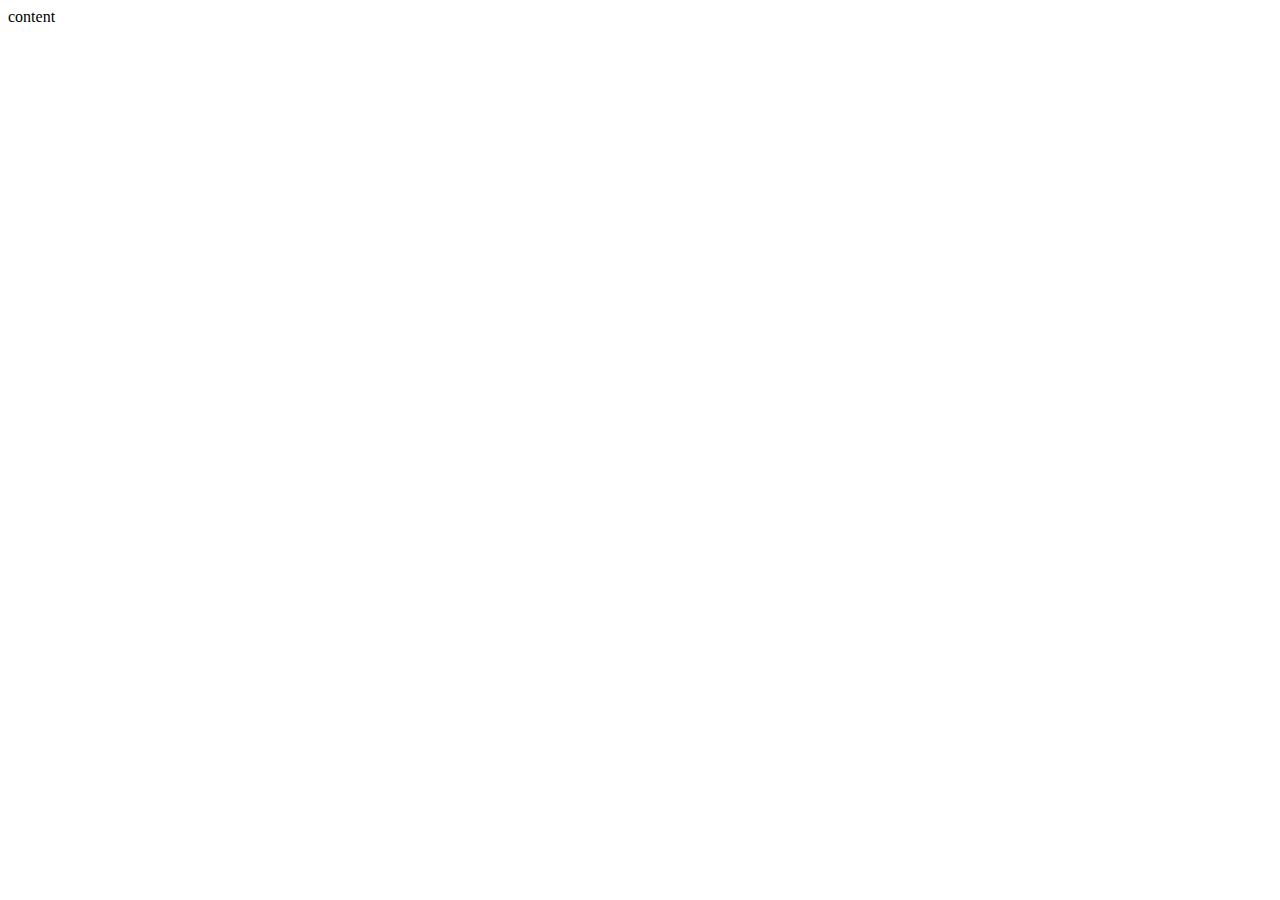
==== index.html @ 5d97af57 "initial index.html file" ====
<!DOCTYPE html>
<html lang="en">
<head>
    <meta charset="UTF-8">
    <meta name="viewport" content="width=device-width, initial-scale=1.0">
    <title>Document</title>
</head>
<body>
    content
</body>
</html>
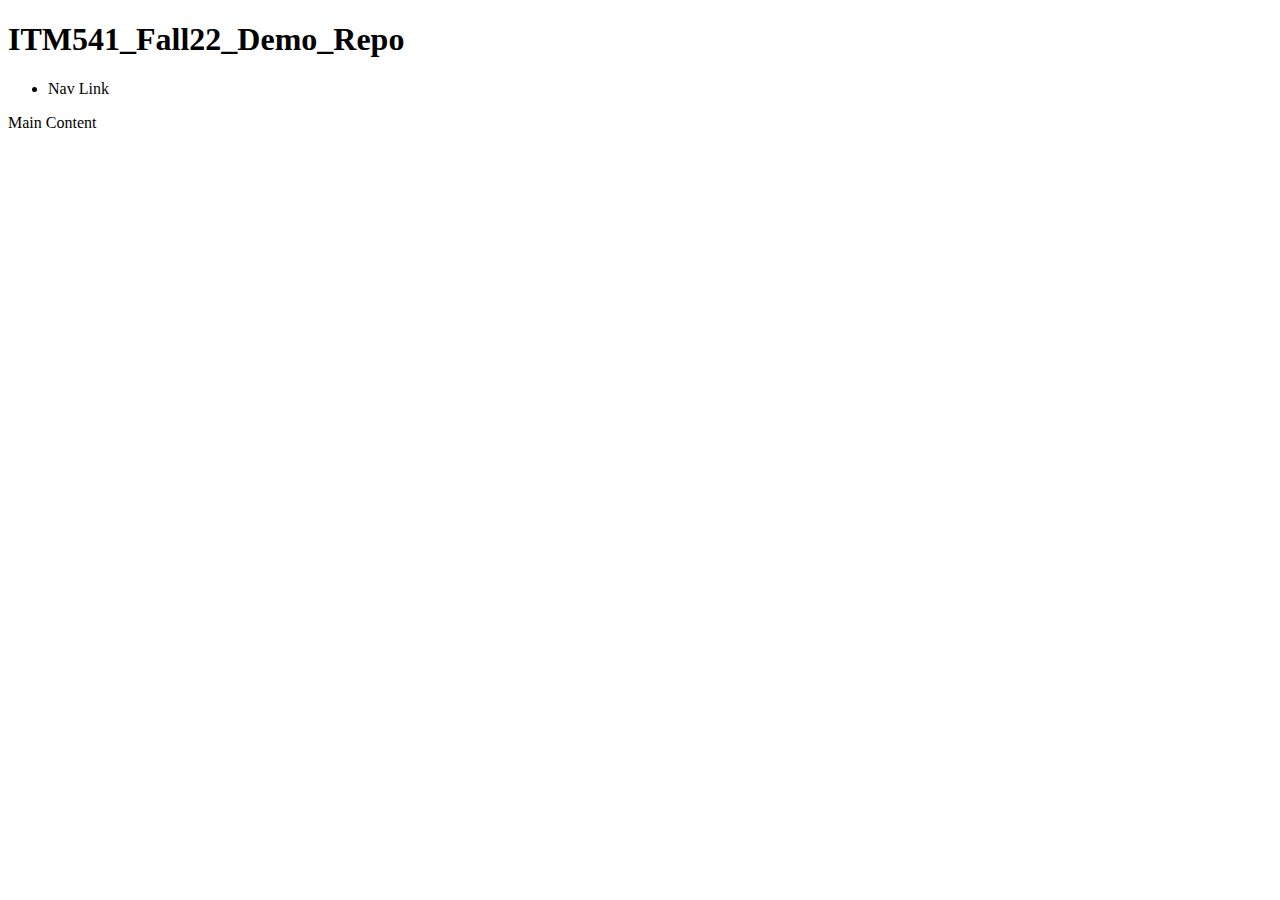
==== commit 36dcb803: "basic index page content" ====
--- a/index.html
+++ b/index.html
@@ -3,9 +3,19 @@
 <head>
     <meta charset="UTF-8">
     <meta name="viewport" content="width=device-width, initial-scale=1.0">
-    <title>Document</title>
+    <title>ITM541_Fall22_Demo_Repo</title>
 </head>
 <body>
-    content
+    <header>
+        <h1>ITM541_Fall22_Demo_Repo</h1>
+        </header>
+        <nav>
+            <ul>
+                <li>Nav Link</li>
+            </ul>
+        </nav>
+        <section>
+            Main Content
+        </section>
 </body>
 </html>